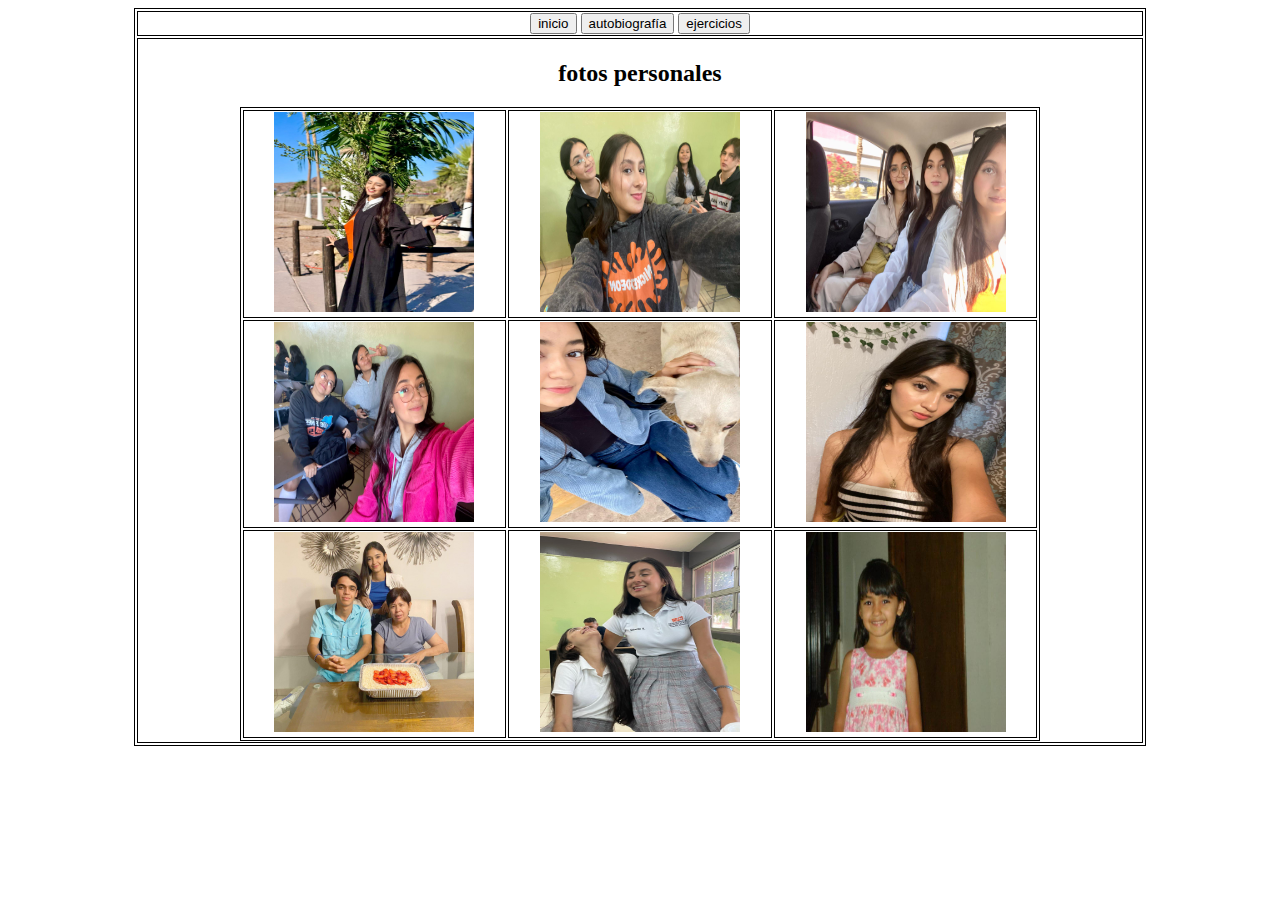
==== index.html @ 09b78fec "initial commit" ====
<!DOCTYPE html>
<html lang="en">
<head>
    <meta charset="UTF-8">
    <meta name="viewport" content="width=device-width, initial-scale=1.0">
    <title>inicio</title>
</head>
<style>
    table {
        border: 0.5px solid black; 
        text-align: center;
        margin: auto;
        width: 80%;
    }
    td {
        border: 0.5px solid black; 
    }
</style>
<body>
<table>
    <tr>
        <td>
            <a href="index.html"><button>inicio</button></a>
            <a href="autobiografia.html"><button>autobiografía</button></a>
            <a href="ejercicios.html"><button>ejercicios</button></a>
        </td>
    </tr>
    <tr>
        <td>
            <h2>fotos personales</h2>
            <table>
                <tr>
                    <td><img src="img/ima1.jpg" width="200" height="200"> </td>
                    <td><img src="img/ima2.jpg" width="200" height="200"></td>
                    <td><img src="img/ima3.jpg" width="200" height="200"></td>
                </tr>
                <tr>
                    <td><img src="img/ima4.jpg" width="200" height="200"></td>
                    <td><img src="img/ima5.jpg" width="200" height="200"></td>
                    <td><img src="img/ima6.jpg" width="200" height="200"></td>
                </tr>
                <tr>
                    <td><img src="img/ima7.jpg" width="200" height="200"></td>
                    <td><img src="img/ima8.jpg" width="200" height="200"></td>
                    <td><img src="img/ima9.jpg" width="200" height="200"></td>
                </tr>
            </table>
        </td>
    </tr>
</table>
</body>
</html>
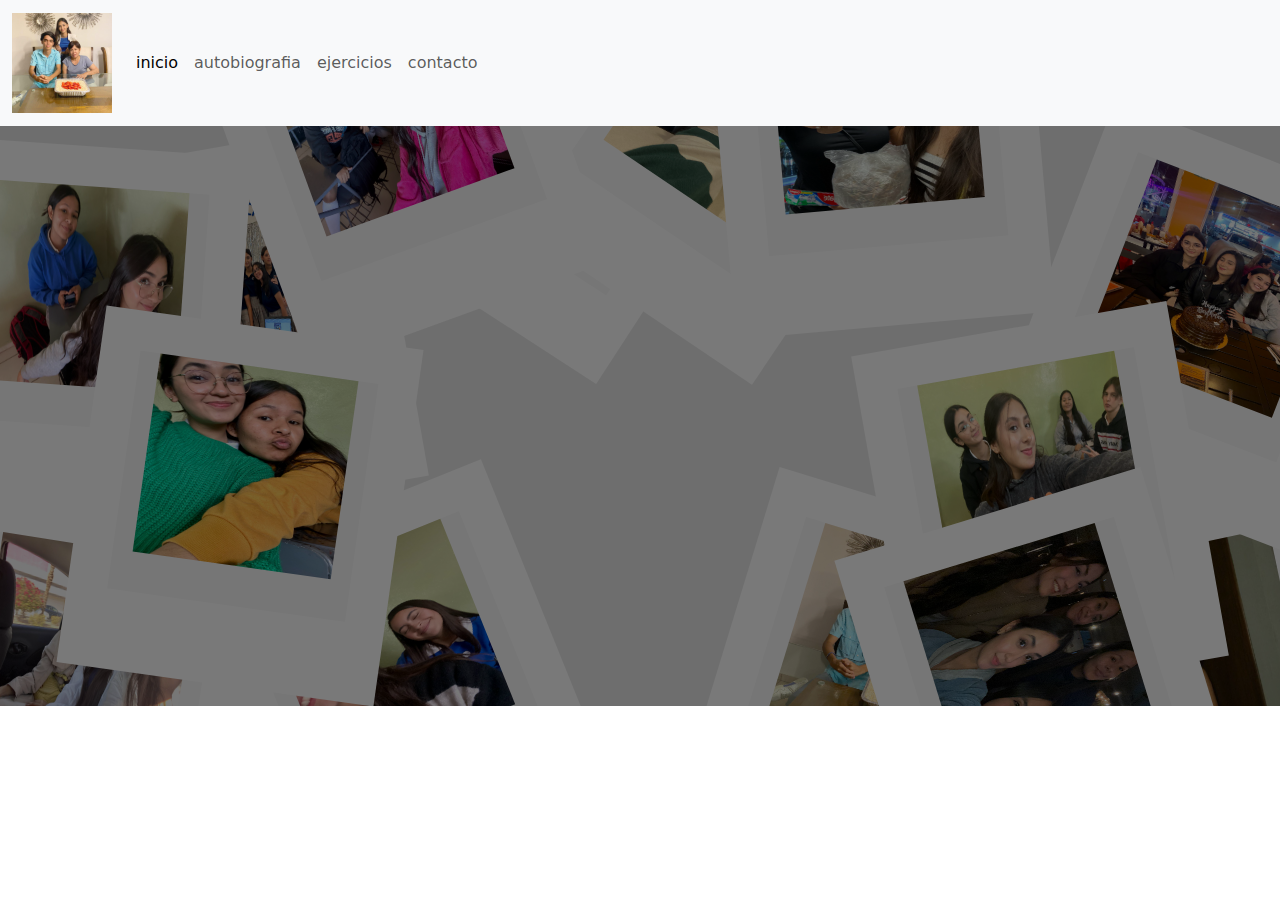
==== commit f102bfa9: "initial commit" ====
--- a/index.html
+++ b/index.html
@@ -1,52 +1,116 @@
-<!DOCTYPE html>
-<html lang="en">
-<head>
-    <meta charset="UTF-8">
-    <meta name="viewport" content="width=device-width, initial-scale=1.0">
-    <title>inicio</title>
-</head>
-<style>
-    table {
-        border: 0.5px solid black; 
-        text-align: center;
-        margin: auto;
-        width: 80%;
-    }
-    td {
-        border: 0.5px solid black; 
-    }
-</style>
-<body>
-<table>
-    <tr>
-        <td>
-            <a href="index.html"><button>inicio</button></a>
-            <a href="autobiografia.html"><button>autobiografía</button></a>
-            <a href="ejercicios.html"><button>ejercicios</button></a>
-        </td>
-    </tr>
-    <tr>
-        <td>
-            <h2>fotos personales</h2>
-            <table>
-                <tr>
-                    <td><img src="img/ima1.jpg" width="200" height="200"> </td>
-                    <td><img src="img/ima2.jpg" width="200" height="200"></td>
-                    <td><img src="img/ima3.jpg" width="200" height="200"></td>
-                </tr>
-                <tr>
-                    <td><img src="img/ima4.jpg" width="200" height="200"></td>
-                    <td><img src="img/ima5.jpg" width="200" height="200"></td>
-                    <td><img src="img/ima6.jpg" width="200" height="200"></td>
-                </tr>
-                <tr>
-                    <td><img src="img/ima7.jpg" width="200" height="200"></td>
-                    <td><img src="img/ima8.jpg" width="200" height="200"></td>
-                    <td><img src="img/ima9.jpg" width="200" height="200"></td>
-                </tr>
-            </table>
-        </td>
-    </tr>
-</table>
-</body>
+<!DOCTYPE html>
+<html lang="en" class="no-js">
+	<head>
+		<meta charset="UTF-8" />
+		<meta http-equiv="X-UA-Compatible" content="IE=edge"> 
+		<meta name="viewport" content="width=device-width, initial-scale=1"> 
+		<title>inicio</title>
+		<link rel="shortcut icon" href="../favicon.ico">
+		<link rel="stylesheet" type="text/css" href="galeria/css/normalize.css" />
+		<link rel="stylesheet" type="text/css" href="galeria/css/demo.css" />
+		<link rel="stylesheet" type="text/css" href="galeria/css/component.css" />
+		<script src="galeria/js/modernizr.min.js"></script>
+		<link href="boostrap/cs/bootstrap.min.css" rel="stylesheet">
+		<script src="boostrap/jss/bootstrap.min.js"></script>
+	</head>
+	<body>
+		<nav class="navbar navbar-expand-lg navbar-light bg-light">
+  <div class="container-fluid">
+	<a class="navbar-brand"><img src="img/ima1.jpg" width="100px" height="100px"></a>
+    <button class="navbar-toggler" type="button" data-bs-toggle="collapse" data-bs-target="#navbarNav" aria-controls="navbarNav" aria-expanded="false" aria-label="Toggle navigation">
+      <span class="navbar-toggler-icon"></span>
+    </button>
+    <div class="collapse navbar-collapse" id="navbarNav">
+      <ul class="navbar-nav">
+        <li class="nav-item">
+          <a class="nav-link active" aria-current="page" href="index.html">inicio</a>
+        </li>
+        <li class="nav-item">
+          <a class="nav-link" href="autobiografia.html">autobiografia</a>
+        </li>
+        <li class="nav-item">
+          <a class="nav-link" href="ejercicios.html">ejercicios</a>
+        </li>
+        <li class="nav-item">
+          <a class="nav-link" href="contacto.html">contacto</a>
+        </li>
+      </ul>
+    </div>
+  </div>
+</nav>
+			<section id="photostack-1" class="photostack photostack-start">
+				<div>
+					<figure>
+						<a href="http://goo.gl/Qw3ND4" class="photostack-img"><img src="img/ima1.jpg" alt="img01"width="200px" height="200px"/></a>
+					</figure>
+					<figure>
+						<a href="http://goo.gl/fhwlSP" class="photostack-img"><img src="img/ima2.jpg" alt="img02" width="200px" height="200px"/></a>
+					</figure>
+					<figure>
+						<a href="http://goo.gl/Jmvr4u" class="photostack-img"><img src="img/ima3.jpg" alt="img03"width="200px" height="200px"/></a>
+					</figure>
+					<figure>
+						<a href="http://goo.gl/49lN3k" class="photostack-img"><img src="img/ima4.jpg" alt="img04"width="200px" height="200px"/></a>
+					</figure>
+					<figure>
+						<a href="http://goo.gl/NJ1Dhf" class="photostack-img"><img src="img/ima5.jpg" alt="img05"width="200px" height="200px"/></a>
+					</figure>
+					<figure>
+						<a href="http://goo.gl/Ms7VDl" class="photostack-img"><img src="img/ima6.jpg" alt="img06" width="200px" height="200px"/></a>
+					</figure>
+					<figure data-dummy>
+						<a href="#" class="photostack-img"><img src="img/ima7.jpg" alt="img07" width="200px" height="200px"/></a>
+					</figure>
+					<figure data-dummy>
+						<a href="#" class="photostack-img"><img src="img/ima8.jpg" alt="img08" width="200px" height="200px"/></a>
+					</figure>
+					<figure data-dummy>
+						<a href="#" class="photostack-img"><img src="img/ima9.jpg" alt="img09" width="200px" height="200px"/></a>
+					</figure>
+					<figure data-dummy>
+						<a href="#" class="photostack-img"><img src="img/ima10.jpg" alt="img10" width="200px" height="200px"/></a>
+					</figure>
+					<figure data-dummy>
+						<a href="#" class="photostack-img"><img src="img/ima11.jpg" alt="img11" width="200px" height="200px"/></a>
+					</figure>
+					<figure data-dummy>
+						<a href="#" class="photostack-img"><img src="img/ima12.jpg" alt="img12" width="200px" height="200px"/></a>
+					</figure>
+					<figure data-dummy>
+						<a href="#" class="photostack-img"><img src="img/ima13.jpg" alt="img13" width="200px" height="200px"/></a>
+					</figure>
+					<figure data-dummy>
+						<a href="#" class="photostack-img"><img src="img/ima14.jpg" alt="img14"width="200px" height="200px"/></a>
+					</figure>
+					<figure data-dummy>
+						<a href="#" class="photostack-img"><img src="img/ima15.jpg" alt="img15" width="200px" height="200px"/></a>
+					</figure>
+					<figure data-dummy>
+						<a href="#" class="photostack-img"><img src="img/ima16.jpg" alt="img16" width="200px" height="200px"/></a>
+					</figure>
+				</div>
+			</section>
+		</div><!-- /container -->
+		<script src="galeria/js/classie.js"></script>
+		<script src="galeria/js/photostack.js"></script>
+		<script>
+			// [].slice.call( document.querySelectorAll( '.photostack' ) ).forEach( function( el ) { new Photostack( el ); } );
+			
+			new Photostack( document.getElementById( 'photostack-1' ), {
+				callback : function( item ) {
+					//console.log(item)
+				}
+			} );
+			new Photostack( document.getElementById( 'photostack-2' ), {
+				callback : function( item ) {
+					//console.log(item)
+				}
+			} );
+			new Photostack( document.getElementById( 'photostack-3' ), {
+				callback : function( item ) {
+					//console.log(item)
+				}
+			} );
+		</script>
+	</body>
 </html>--- a/galeria/css/demo.css
+++ b/galeria/css/demo.css
@@ -0,0 +1,269 @@
+@import url(http://fonts.googleapis.com/css?family=Lato:300,400,700|Give+You+Glory);
+@font-face {
+	font-weight: normal;
+	font-style: normal;
+	font-family: 'codropsicons';
+	src:url('../fonts/codropsicons/codropsicons.eot');
+	src:url('../fonts/codropsicons/codropsicons.eot?#iefix') format('embedded-opentype'),
+		url('../fonts/codropsicons/codropsicons.woff') format('woff'),
+		url('../fonts/codropsicons/codropsicons.ttf') format('truetype'),
+		url('../fonts/codropsicons/codropsicons.svg#codropsicons') format('svg');
+}
+
+*, *:after, *:before { -webkit-box-sizing: border-box; -moz-box-sizing: border-box; box-sizing: border-box; }
+
+body {
+	background: #fff;
+	color: #a7a0a2;
+	font-weight: 400;
+	font-size: 1em;
+	font-family: 'Lato', Arial, sans-serif;
+}
+
+.clearfix:before,
+.clearfix:after {
+	content: '';
+	display: table;
+}
+ 
+.clearfix:after {
+	clear: both;
+}
+
+a {
+	color: #8e888a;
+	text-decoration: none;
+	outline: none;
+}
+
+a:hover, a:focus {
+	color: #a7a0a2;
+}
+
+.codrops-header {
+	margin: 0 auto;
+	padding: 9em 2em;
+	text-align: center;
+	background: #444;
+	color: #f2f8f8;
+	position: relative;
+	overflow: hidden;
+}
+
+.codrops-header h1 {
+	margin: 0;
+	font-weight: 300;
+	font-size: 3.5em;
+	line-height: 1.3;
+	position: relative;
+}
+
+.codrops-header h1 span {
+	display: block;
+	padding: 0 0 0.6em 0.1em;
+	font-size: 60%;
+	opacity: 0.7;
+}
+
+/* To Navigation Style */
+.codrops-top {
+	background: #444;
+	width: 100%;
+	text-transform: uppercase;
+	font-weight: 700;
+	font-size: 0.69em;
+	line-height: 2.2;
+}
+
+.codrops-top a {
+	display: inline-block;
+	padding: 0 1em;
+	text-decoration: none;
+	letter-spacing: 1px;
+	color: #919191;
+}
+
+.codrops-top a:hover {
+	color: #fff;
+}
+
+.codrops-top span.right {
+	float: right;
+}
+
+.codrops-top span.right a {
+	display: block;
+	float: left;
+}
+
+.codrops-icon:before {
+	margin: 0 4px;
+	text-transform: none;
+	font-weight: normal;
+	font-style: normal;
+	font-variant: normal;
+	font-family: 'codropsicons';
+	line-height: 1;
+	speak: none;
+	-webkit-font-smoothing: antialiased;
+}
+
+.codrops-icon-drop:before {
+	content: "\e001";
+}
+
+.codrops-icon-prev:before {
+	content: "\e004";
+}
+
+.description {
+	padding: 6em 8em;
+	overflow: hidden;
+}
+
+.description p {
+	font-size: 200%;
+	text-align: center;
+	max-width: 800px;
+}
+
+.description p,
+.codrops-header p {
+	margin: 0 auto 1em;
+	font-weight: 300;
+	line-height: 1.4;
+}
+
+.codrops-header p {
+	opacity: 0.5;
+	text-align: left;
+	font-size: 200%;
+}
+
+.columns p {
+	-webkit-column-break-inside: avoid;
+	-moz-column-break-inside: avoid;
+	column-break-inside: avoid;
+}
+
+svg.polaroid {
+	margin: 0 auto;
+	display: block;
+	max-width: 100%;
+}
+
+.description svg.polaroid {
+	padding: 5px 0 30px;
+}
+
+svg.polaroid rect {
+	stroke: #beb4b7;
+	fill: #fff;
+	stroke-width: 6;
+}
+
+.codrops-header svg.polaroid {
+	position: absolute;
+	top: 50%;
+	z-index: 0;
+	opacity: 0.1;
+	left: 50%;
+	-webkit-transform: translateX(-50%) translateY(-50%);
+	transform: translateX(-50%) translateY(-50%);
+}
+
+.codrops-header svg.polaroid rect {
+	fill: #444;
+	stroke-width: 2;
+}
+
+.related {
+	text-align: center;
+	font-size: 1.35em;
+	padding: 6em 2em;
+	overflow: hidden;
+	background-color: #444;
+}
+
+.related > a {
+	border: 3px solid #3c3c3c;
+	display: inline-block;
+	text-align: center;
+	margin: 20px 10px;
+	padding: 25px;
+	color: #3c3c3c;
+	-webkit-transition: color 0.3s, border-color 0.3s;
+	transition: color 0.3s, border-color 0.3s;
+}
+
+.related a:hover {
+	color: #beb4b7;
+	border-color: #beb4b7;
+}
+
+.related a img {
+	max-width: 100%;
+	opacity: 0.8;
+	-webkit-transition: opacity 0.3s;
+	transition: opacity 0.3s;
+}
+
+.related a:hover img,
+.related a:active img {
+	opacity: 1;
+}
+
+.related a h3 {
+	margin: 0;
+	padding: 0.5em 0 0.3em;
+	max-width: 300px;
+	text-align: left;
+}
+
+@media screen and (min-width: 60em) {
+	.columns {
+		-moz-column-count: 2;
+		-moz-column-gap: 1em;
+		-webkit-column-count: 2;
+		-webkit-column-gap: 1em;
+		column-count: 2;
+		column-gap: 1em;
+	}
+
+	.codrops-header .columns {
+		padding: 3em 0 0;
+		-moz-column-gap: 2em;
+		-webkit-column-gap: 2em;
+		column-gap: 2em;
+	}
+}
+
+
+@media screen and (max-width: 45em) {
+	.codrops-header, 
+	.description {
+		font-size: 80%;
+	}
+
+	.description {
+		padding: 4em 1.5em;
+	}
+
+	.codrops-header svg.polaroid {
+		height: 200px;
+	}
+}
+
+
+@media screen and (max-width: 25em) {
+
+	.codrops-icon span {
+		display: none;
+	}
+
+	.codrops-icon:before {
+		font-size: 160%;
+		line-height: 2;
+	}
+
+}--- a/galeria/css/component.css
+++ b/galeria/css/component.css
@@ -0,0 +1,309 @@
+@font-face {
+	font-family: 'icons';
+	src:url('../fonts/icons/icons.eot');
+	src:url('../fonts/icons/icons.eot?#iefix') format('embedded-opentype'),
+		url('../fonts/icons/icons.woff') format('woff'),
+		url('../fonts/icons/icons.ttf') format('truetype'),
+		url('../fonts/icons/icons.svg#icons') format('svg');
+	font-weight: normal;
+	font-style: normal;
+}
+
+.photostack {
+	background: #ddd;
+	position: relative;
+	text-align: center;
+	overflow: hidden;
+}
+
+.js .photostack {
+	height: 580px;
+}
+
+.photostack-start {
+	cursor: pointer;
+}
+
+/* Wrapper and figures */
+
+/* The size of this wrapper can be smaller if the items should not be scattered across the whole container */ 
+.photostack > div {
+	width: 100%;
+	height: 100%;
+	margin: 0 auto;
+}
+
+.photostack figure {
+	width: 320px;
+	height: 360px;
+	position: relative;
+	display: inline-block;
+	background: #fff;
+	padding: 40px;
+	text-align: center;
+	margin: 5px;
+}
+
+.js .photostack figure {
+	position: absolute;
+	display: block;
+	margin: 0;
+}
+
+.photostack figcaption h2 {
+	margin: 20px 0 0 0;
+	color: #a7a0a2;
+	font-size: 16px;
+}
+
+.photostack-img {
+	outline: none;
+	display: block;
+	width: 240px;
+	height: 240px;
+	background: #f9f9f9;
+}
+
+.photostack-back {
+	display: none;
+	position: absolute;
+	width: 100%;
+	height: 100%;
+	top: 0;
+	left: 0;
+	background: #fff;
+	font-family: "Give You Glory", cursive;
+	color: #a7a0a2;
+	padding: 50px 40px;
+	text-align: left;
+	font-size: 22px;
+	line-height: 1.25;
+	z-index: 1;
+}
+
+.photostack-back p {
+	margin: 0;
+}
+
+.photostack-back p span {
+	text-decoration: line-through;
+}
+
+/* Navigation dots */
+.photostack nav {
+	position: absolute;
+	width: 100%;
+	bottom: 30px;
+	z-index: 90;
+	text-align: center;
+	left: 0;
+	-webkit-transition: opacity 0.3s;
+	transition: opacity 0.3s;
+}
+
+.photostack-start nav {
+	opacity: 0;
+}
+ 
+.photostack nav span {
+	position: relative;
+	display: inline-block;
+	margin: 0 5px;
+	width: 30px;
+	height: 30px;
+	cursor: pointer;
+	background: #aaa;
+	border-radius: 50%;
+	text-align: center;
+	-webkit-transition: -webkit-transform 0.6s ease-in-out, background 0.3s;
+	transition: transform 0.6s ease-in-out, background 0.3s;
+	-webkit-transform: scale(0.48);
+	transform: scale(0.48);
+}
+
+.photostack nav span:last-child {
+	margin-right: 0;
+}
+
+.photostack nav span::after {
+	content: "\e600";
+	font-family: 'icons';
+	font-size: 80%;
+	speak: none;
+	display: inline-block;
+	vertical-align: top;
+	font-style: normal;
+	font-weight: normal;
+	font-variant: normal;
+	text-transform: none;
+	line-height: 30px;
+	color: #fff;
+	opacity: 0;
+	-webkit-font-smoothing: antialiased;
+	-moz-osx-font-smoothing: grayscale;
+	-webkit-transition: opacity 0.3s;
+	transition: opacity 0.3s;
+	-webkit-backface-visibility: hidden;
+	backface-visibility: hidden;
+}
+
+.photostack nav span.current {
+	background: #888;
+	-webkit-transform: scale(1);
+	transform: scale(1);
+}
+
+.photostack nav span.current.flip {
+	-webkit-transform: scale(1) rotateY(-180deg) translateZ(-1px);
+	transform: scale(1) rotateY(-180deg) translateZ(-1px);
+	background: #555;
+}
+
+.photostack nav span.flippable::after {
+	opacity: 1;
+	-webkit-transition-delay: 0.4s;
+	transition-delay: 0.4s;
+}
+
+/* Overlays */
+
+/* Initial overlay on photostack container */
+.js .photostack::before {
+	content: '';
+	position: absolute;
+	width: 100%;
+	height: 100%;
+	background: rgba(0,0,0,0.5);
+	top: 0;
+	left: 0;
+	z-index: 100;
+	-webkit-transition: opacity 0.3s, visibility 0s 0.3s;
+	transition: opacity 0.3s, visibility 0s 0.3s;
+}
+
+.js .photostack-start::before {
+	-webkit-transition: opacity 0.3s;
+	transition: opacity 0.3s;
+}
+
+/* Button on photostack container */
+.js .photostack::after {
+	content: 'View Gallery';
+	font-weight: 400;
+	position: absolute;
+	border: 3px solid #fff;
+	text-align: center;
+	white-space: nowrap;
+	left: 50%;
+	top: 50%;
+	-webkit-transform: translateY(-50%) translateX(-50%);
+	transform: translateY(-50%) translateX(-50%);
+	padding: 10px 20px;
+	color: #fff;
+	text-transform: uppercase;
+	letter-spacing: 1px;
+	cursor: pointer;
+	z-index: 101;
+}
+
+.js .photostack::before,
+.js .photostack::after {
+	opacity: 0;
+	visibility: hidden;
+}
+
+.js .photostack-start::before,
+.js .photostack-start:hover::after,
+.touch .photostack-start::after  {
+	opacity: 1;
+	visibility: visible;
+}
+
+/* Overlay on figure */
+.photostack figure::after {
+	content: '';
+	position: absolute;
+	width: 100%;
+	height: 100%;
+	top: 0;
+	left: 0;
+	visibility: visible;
+	opacity: 1;
+	background: rgba(0,0,0,0.05);
+	-webkit-transition: opacity 0.6s;
+	transition: opacity 0.6s;
+}
+
+/* Hide figure overlay when it becomes current */
+figure.photostack-current::after {
+	-webkit-transition: opacity 0.6s, visibility 0s 0.6s;
+	transition: opacity 0.6s, visibility 0s 0.6s;
+	opacity: 0;
+	visibility: hidden;
+}
+
+/* Special classes for transitions and perspective */
+.photostack-transition figure {
+	-webkit-transition: -webkit-transform 0.6s ease-in-out;
+	transition: transform 0.6s ease-in-out;
+}
+
+.photostack-perspective {
+	-webkit-perspective: 1800px;
+	perspective: 1800px;
+}
+
+.photostack-perspective > div,
+.photostack-perspective figure {
+	-webkit-transform-style: preserve-3d;
+	transform-style: preserve-3d;
+}
+
+.photostack-perspective figure,
+.photostack-perspective figure div {
+	-webkit-backface-visibility: hidden;
+	backface-visibility: hidden;
+}
+
+.photostack-perspective figure.photostack-flip {
+	-webkit-transform-origin: 0% 50%;
+	transform-origin: 0% 50%;
+}
+
+.csstransformspreserve3d figure.photostack-flip .photostack-back {
+	-webkit-transform: rotateY(180deg);
+	transform: rotateY(180deg);
+	display: block;
+}
+
+.no-csstransformspreserve3d figure.photostack-showback .photostack-back {
+	display: block;
+}
+
+/* The no-JS fallback look does not need to be boring ;) */
+.no-js .photostack figure {
+	box-shadow: -2px 2px 0 rgba(0,0,0,0.05);
+}
+
+.no-js .photostack figure::after {
+	display: none;
+}
+
+.no-js .photostack figure:nth-child(3n) {
+	-webkit-transform: translateX(-10%) rotate(5deg);
+	transform: translateX(-10%) rotate(5deg);
+}
+
+.no-js .photostack figure:nth-child(3n-2) {
+	-webkit-transform: translateY(10%) rotate(-3deg);
+	transform: translateY(10%) rotate(-3deg);
+}
+
+/* Some custom styles for the demo */
+
+/* Since we don't have back sides for the first photo stack, we don't want the current dot to become too big */
+#photostack-1 nav span.current {
+	background: #888;
+	-webkit-transform: scale(0.61);
+	transform: scale(0.61);
+}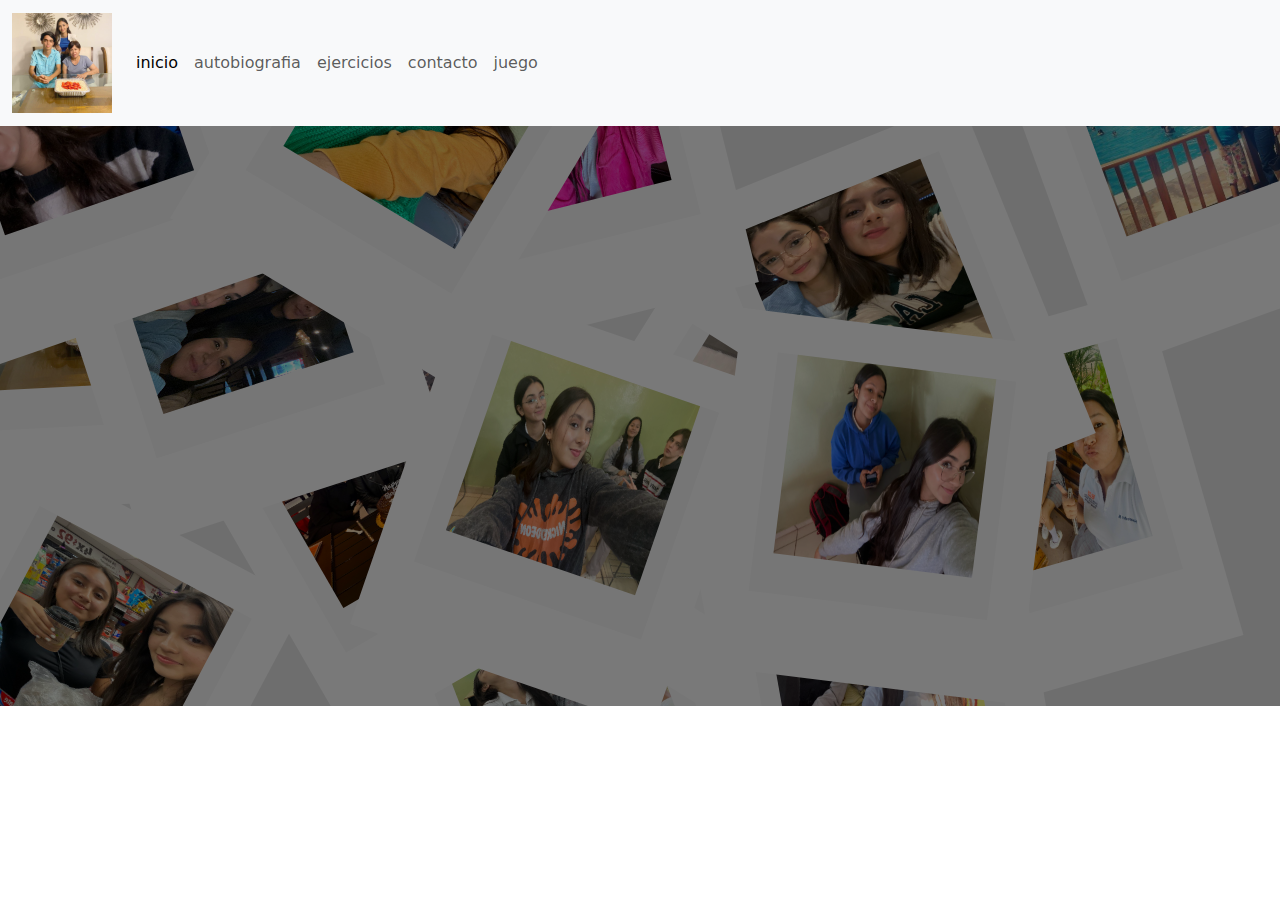
==== commit 74409060: "initial commit" ====
--- a/index.html
+++ b/index.html
@@ -34,6 +34,9 @@
         <li class="nav-item">
           <a class="nav-link" href="contacto.html">contacto</a>
         </li>
+		<li class="nav-item">
+			<a class="nav-link" href="juego.html">juego</a>
+		  </li>
       </ul>
     </div>
   </div>
